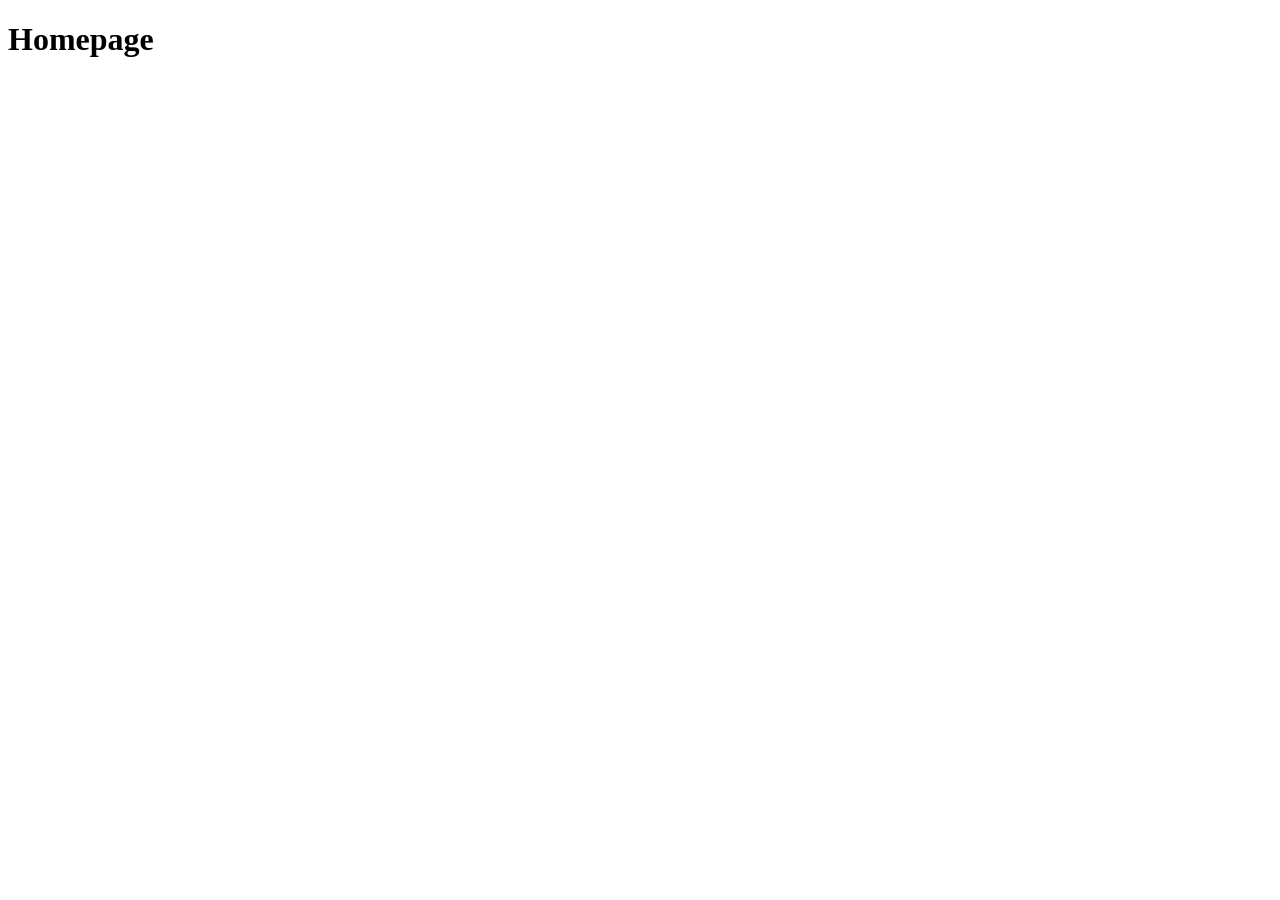
==== docs/index.html @ c10ec84b "website scratch" ====
<!DOCTYPE html>
<html lang="en">
<head>
    <meta charset="UTF-8">
    <meta name="viewport" content="width=device-width, initial-scale=1.0">
    <title>TA Silent Hill 2</title>
</head>
<body>
    <nav>
        <a href="sources.html"></a>
    </nav>
    <h1>Homepage</h1>
</body>
</html>
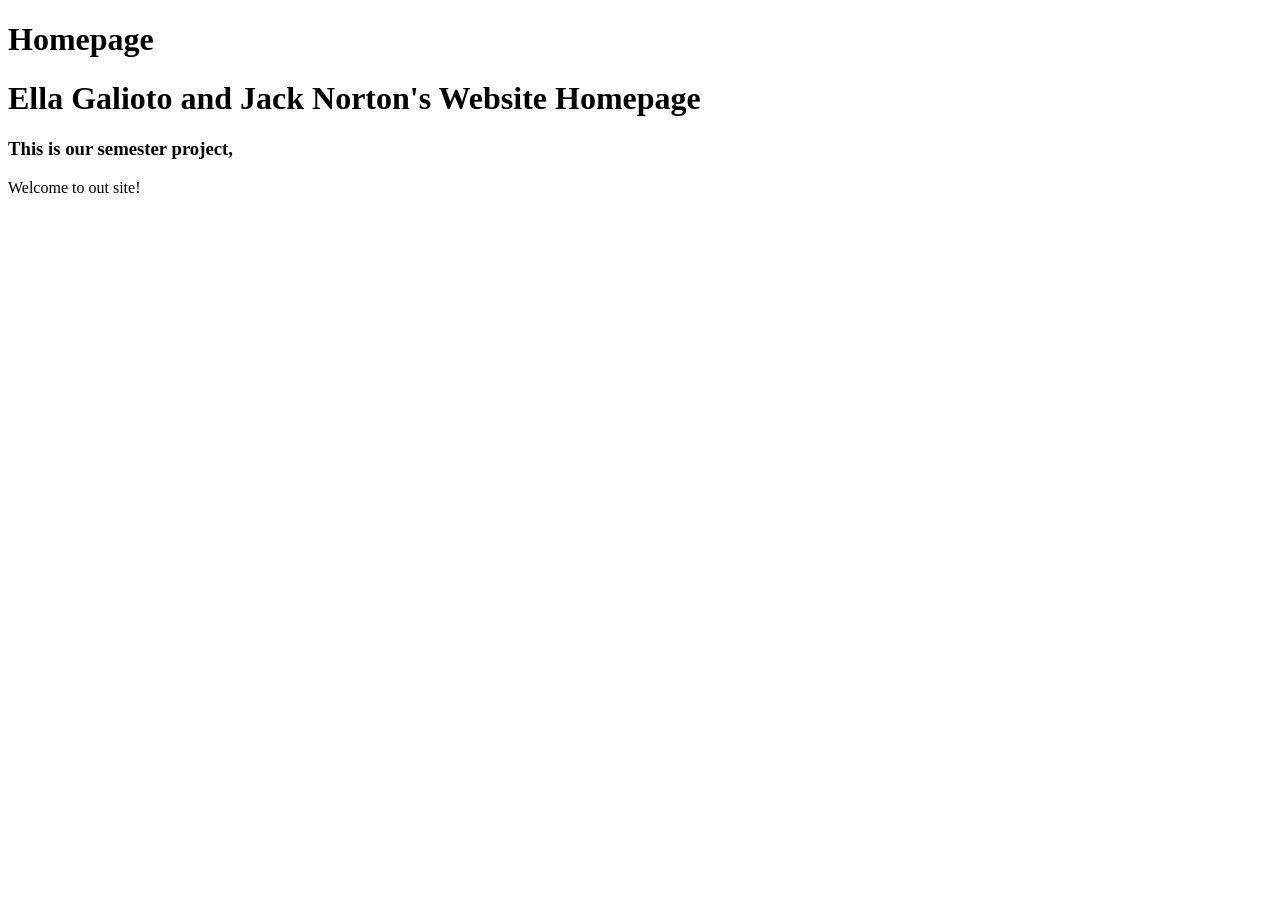
==== commit 8e6b05c7: "Merge branch 'main' of https://github.com/FreeArtifact/silent-hill-2-TA" ====
--- a/docs/index.html
+++ b/docs/index.html
@@ -1,14 +1,23 @@
 <!DOCTYPE html>
-<html lang="en">
-<head>
-    <meta charset="UTF-8">
-    <meta name="viewport" content="width=device-width, initial-scale=1.0">
-    <title>TA Silent Hill 2</title>
-</head>
-<body>
-    <nav>
+<html xmlns="http://www.w3.org/1999/xhtml" lang="en">
+    
+    <head>
+        
+        <title>Silent Hill 2 Text Analysis</title>
+        <meta charset="UTF-8" />
+        <meta name="author" content="My Name" />
+        <meta name="viewport" content="width=device-width, initial-scale=1.0" />
+        <link rel="stylesheet" type="text/css" href="webstyle.css" />
+        
+    </head>
+    <!--This page is published at https://newtfire.github.io/textEncoding-Hub/copy-and-rename-to-docs/ -->
+    <body>
+      <nav>
         <a href="sources.html"></a>
     </nav>
     <h1>Homepage</h1>
-</body>
-</html>+        <h1>Ella Galioto and Jack Norton's Website Homepage</h1>
+        <h3>This is our semester project,</h3>
+        <p>Welcome to out site!</p>
+    </body>
+</html>
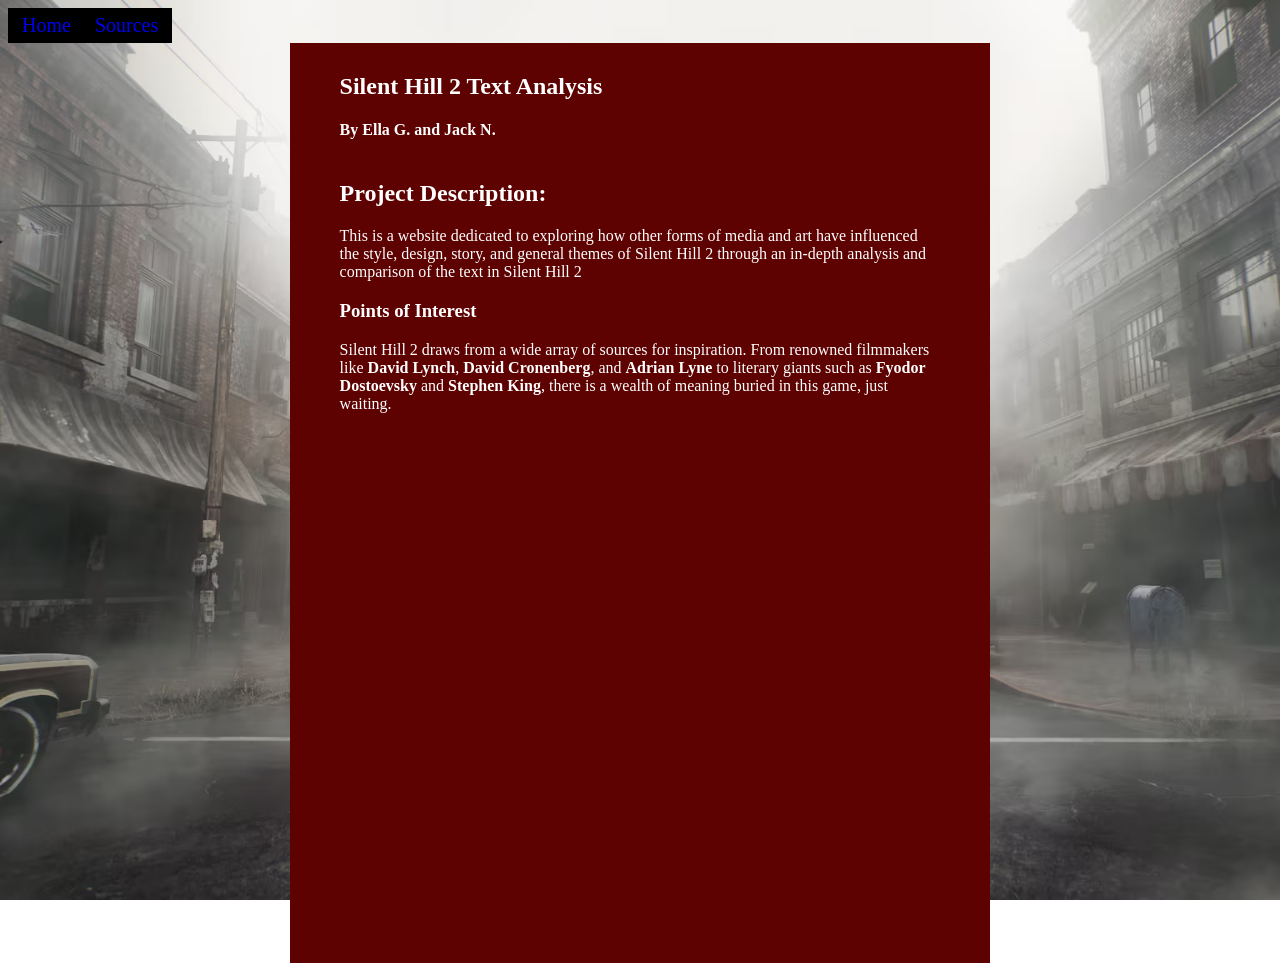
==== commit dfea263c: "navbar plus web updates" ====
--- a/docs/index.html
+++ b/docs/index.html
@@ -2,22 +2,36 @@
 <html xmlns="http://www.w3.org/1999/xhtml" lang="en">
     
     <head>
-        
         <title>Silent Hill 2 Text Analysis</title>
         <meta charset="UTF-8" />
         <meta name="author" content="My Name" />
         <meta name="viewport" content="width=device-width, initial-scale=1.0" />
-        <link rel="stylesheet" type="text/css" href="webstyle.css" />
-        
+        <link rel="stylesheet" type="text/css" href="style.css" />
     </head>
-    <!--This page is published at https://newtfire.github.io/textEncoding-Hub/copy-and-rename-to-docs/ -->
     <body>
+        <!-- might do three.js setup -->
       <nav>
-        <a href="sources.html"></a>
-    </nav>
-    <h1>Homepage</h1>
-        <h1>Ella Galioto and Jack Norton's Website Homepage</h1>
-        <h3>This is our semester project,</h3>
-        <p>Welcome to out site!</p>
+        <a href="index.html">Home</a>
+        <a href="sources.html">Sources</a>
+      </nav>
+      <div class="page-stuff">
+        <section class="ind_head">
+            <h1>Silent Hill 2 Text Analysis</h1>
+            <h4>By Ella G. and Jack N.</h4>
+        </section>
+        <section class="ind_about">
+            <div>
+              <h2>Project Description:</h2>
+              <p>This is a website dedicated to exploring how other forms of media and art have influenced the style, design, story, and general themes of Silent Hill 2
+                through an in-depth analysis and comparison of the text in Silent Hill 2</p>
+            </div>
+            <div>
+              <h3>Points of Interest</h3>
+              <p>Silent Hill 2 draws from a wide array of sources for inspiration. From renowned filmmakers like <strong>David Lynch</strong>, <strong>David Cronenberg</strong>, and <strong>Adrian Lyne</strong> to
+               literary giants such as <strong>Fyodor Dostoevsky</strong> and <strong>Stephen King</strong>, there is a wealth 
+              of meaning buried in this game, just waiting.</p>
+            </div>
+        </section>
+      </div>
     </body>
 </html>
--- a/docs/style.css
+++ b/docs/style.css
@@ -0,0 +1,59 @@
+
+nav {
+    display: flex;
+    padding: 6px 14px;
+    background-color: black;
+    width: fit-content;
+    gap: 1.5rem;
+    font-size: 1.25rem;
+
+    & a {
+        text-decoration: none;
+        transition: .25s;
+    }
+    & a:hover {
+        text-shadow: 0 0 10px white;
+        transition: .5s;
+    }
+    & a:visited {
+        text-decoration: none;
+        color: white;
+    }
+}
+
+body {
+    /* background-color: black; */
+    background-image: url(images/image.png);
+    background-repeat: no-repeat;
+    background-position: center;
+    background-size: cover;
+    background-attachment: fixed;
+}
+
+.page-stuff {
+    display: flex;
+    flex-direction: column;
+    margin: 0 22vw 0 22vw;
+    background-color: rgb(93, 1, 1);
+    padding: 10px 50px 10px 50px;
+    color: white;
+    height: 100vh;
+}
+
+
+
+/* Sources Page */
+.src_sources {
+
+    & a {
+        transition: .25s;
+    }
+    & a:hover {
+        text-shadow: 0 0 10px white;
+        transition: .5s;
+    }
+    & a:visited {
+        text-decoration: none;
+        color: black;
+    }
+}
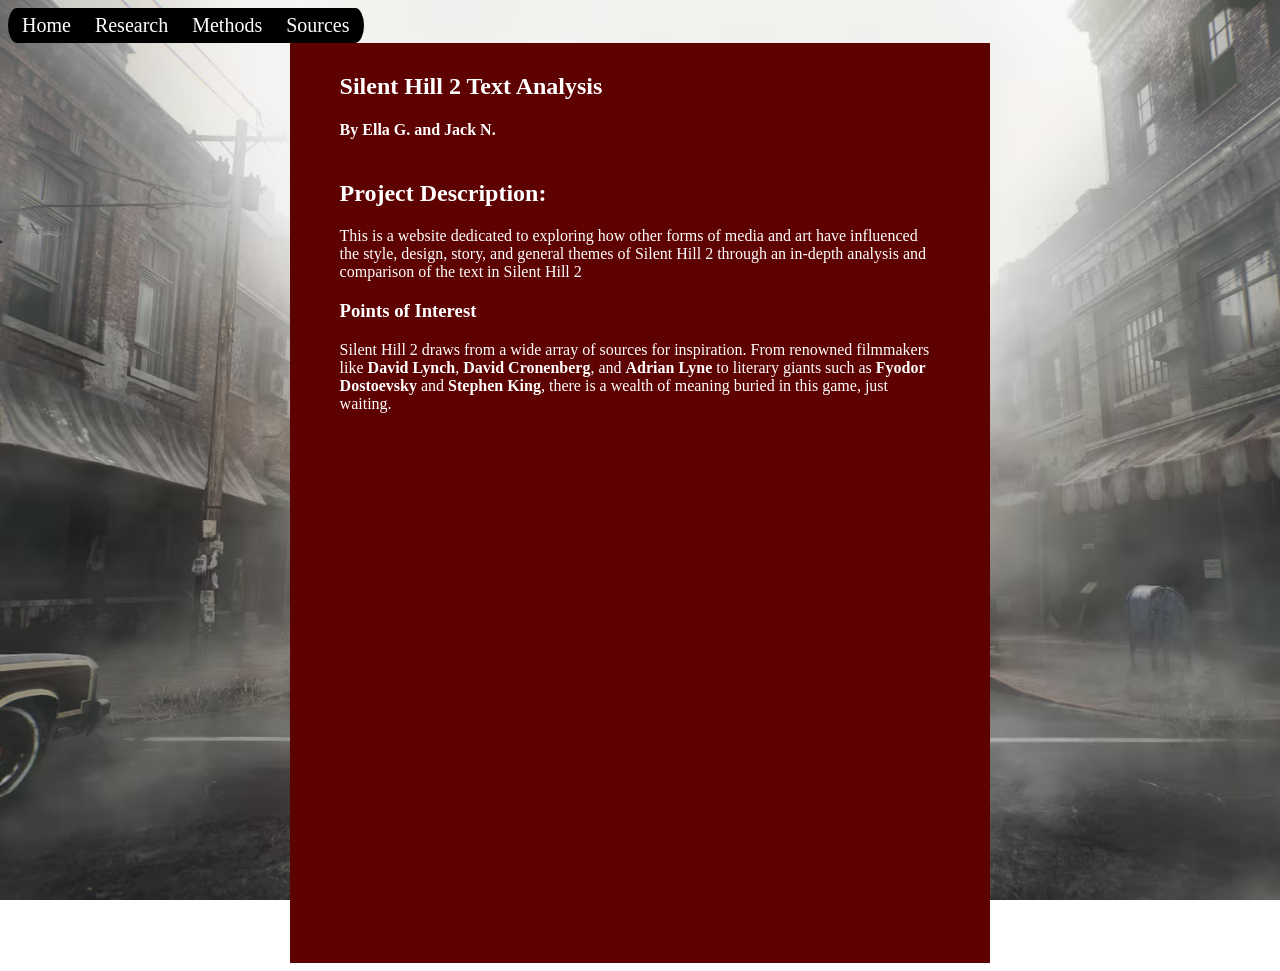
==== commit 9af51fb8: "website pages update" ====
--- a/docs/index.html
+++ b/docs/index.html
@@ -12,6 +12,8 @@
         <!-- might do three.js setup -->
       <nav>
         <a href="index.html">Home</a>
+        <a href="research.html">Research</a>
+        <a href="methods.html">Methods</a>
         <a href="sources.html">Sources</a>
       </nav>
       <div class="page-stuff">
--- a/docs/style.css
+++ b/docs/style.css
@@ -4,20 +4,26 @@
     padding: 6px 14px;
     background-color: black;
     width: fit-content;
+    border-radius: 20px / 40px;
     gap: 1.5rem;
     font-size: 1.25rem;
 
     & a {
         text-decoration: none;
         transition: .25s;
+        color: white;
+    }
+    & a:visited {
+        text-decoration: none;
+        color: white;
     }
     & a:hover {
         text-shadow: 0 0 10px white;
         transition: .5s;
     }
-    & a:visited {
-        text-decoration: none;
-        color: white;
+    & a:active {
+        color: rgb(93, 1, 1);
+        transition: none;
     }
 }
 
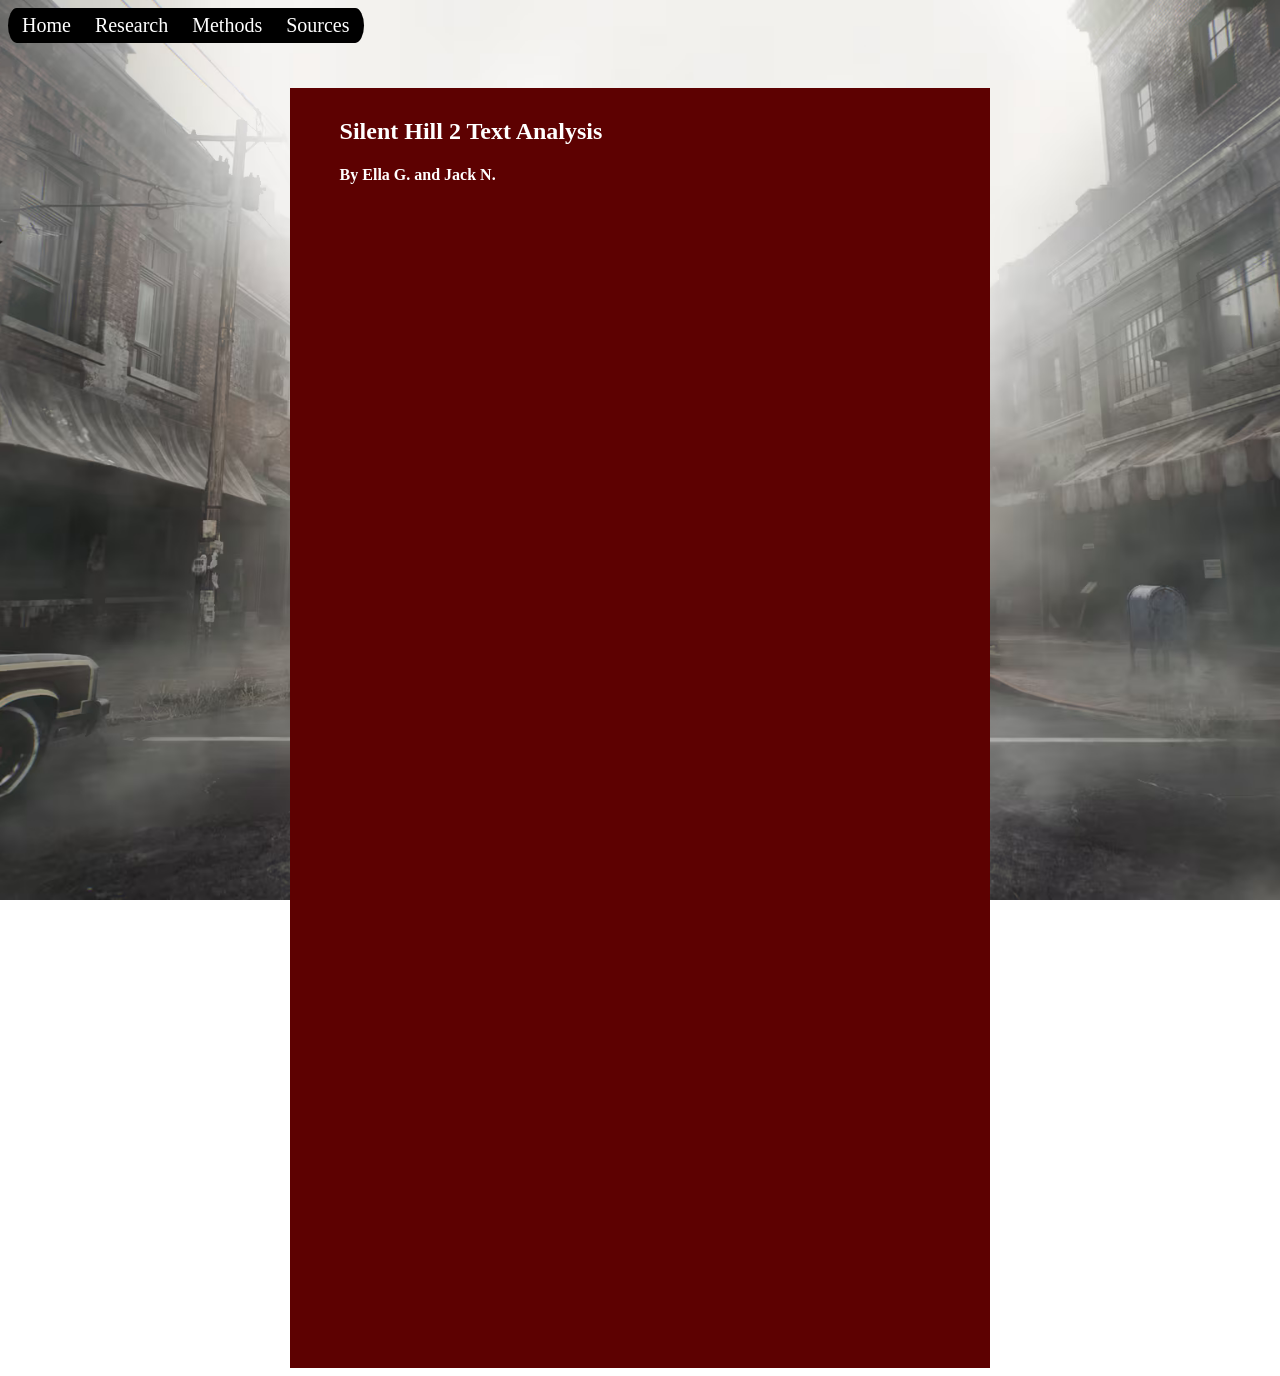
==== commit cef8579a: "website changes" ====
--- a/docs/index.html
+++ b/docs/index.html
@@ -23,16 +23,7 @@
         </section>
         <section class="ind_about">
             <div>
-              <h2>Project Description:</h2>
-              <p>This is a website dedicated to exploring how other forms of media and art have influenced the style, design, story, and general themes of Silent Hill 2
-                through an in-depth analysis and comparison of the text in Silent Hill 2</p>
-            </div>
-            <div>
-              <h3>Points of Interest</h3>
-              <p>Silent Hill 2 draws from a wide array of sources for inspiration. From renowned filmmakers like <strong>David Lynch</strong>, <strong>David Cronenberg</strong>, and <strong>Adrian Lyne</strong> to
-               literary giants such as <strong>Fyodor Dostoevsky</strong> and <strong>Stephen King</strong>, there is a wealth 
-              of meaning buried in this game, just waiting.</p>
-            </div>
+              
         </section>
       </div>
     </body>
--- a/docs/style.css
+++ b/docs/style.css
@@ -39,11 +39,11 @@
 .page-stuff {
     display: flex;
     flex-direction: column;
-    margin: 0 22vw 0 22vw;
+    margin: 5vh 22vw 0 22vw;
     background-color: rgb(93, 1, 1);
     padding: 10px 50px 10px 50px;
     color: white;
-    height: 100vh;
+    height: 140vh;
 }
 
 
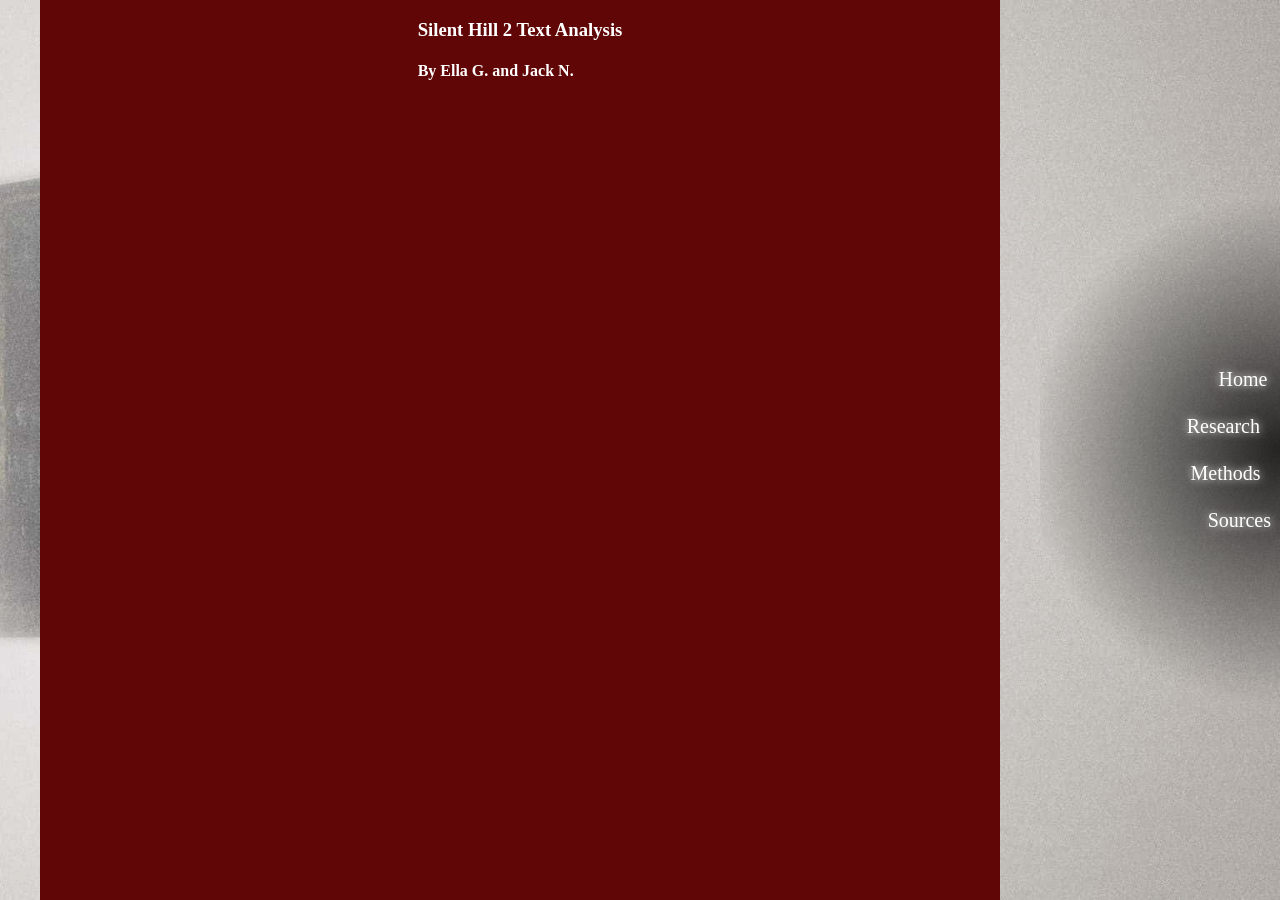
==== commit e87241eb: "Nav overhaul yayyyy" ====
--- a/docs/index.html
+++ b/docs/index.html
@@ -10,21 +10,24 @@
     </head>
     <body>
         <!-- might do three.js setup -->
-      <nav>
+      
+      <div class="basic-content index-body">
+        <section class="ind_content">
+          <section class="ind_head">
+              <h1>Silent Hill 2 Text Analysis</h1>
+              <h4>By Ella G. and Jack N.</h4>
+          </section>
+          <section class="ind_about">
+
+          </section>
+        </section>
+        
+      </div>
+      <nav class="basic-nav">
         <a href="index.html">Home</a>
         <a href="research.html">Research</a>
         <a href="methods.html">Methods</a>
         <a href="sources.html">Sources</a>
       </nav>
-      <div class="page-stuff">
-        <section class="ind_head">
-            <h1>Silent Hill 2 Text Analysis</h1>
-            <h4>By Ella G. and Jack N.</h4>
-        </section>
-        <section class="ind_about">
-            <div>
-              
-        </section>
-      </div>
     </body>
 </html>
--- a/docs/style.css
+++ b/docs/style.css
@@ -1,10 +1,27 @@
+/* HTML Elements */
+body {
+    margin: 0;
+    height: 100%;
+    width: 100%;
+    display: flex;
+    justify-content: space-between;
+    width: auto;
+    background-image: url(images/silent-hill-welcome.jpg);
+    background-repeat: no-repeat;
+    background-position: center;
+    background-size: cover;
+    background-attachment: fixed;
+}
 
 nav {
+    width: 25vw;
     display: flex;
-    padding: 6px 14px;
-    background-color: black;
-    width: fit-content;
-    border-radius: 20px / 40px;
+    flex-direction: column;
+    align-items: end;
+    justify-content: center;
+    background-image: radial-gradient(circle at 100% 50%, rgba(0, 0, 0, 0.805), rgba(0, 0, 0, 0), rgba(0, 0, 0, 0));
+    /* background-image: linear-gradient(to left, black, rgba(37, 37, 37, 0.825), rgba(0, 0, 0, 0)); */
+    height: 100vh;
     gap: 1.5rem;
     font-size: 1.25rem;
 
@@ -12,13 +29,15 @@
         text-decoration: none;
         transition: .25s;
         color: white;
+        text-shadow: 0 0 8px white;
+        margin-right: 1rem;
     }
     & a:visited {
         text-decoration: none;
         color: white;
     }
     & a:hover {
-        text-shadow: 0 0 10px white;
+        text-shadow: 0 0 10px rgb(137, 9, 9);
         transition: .5s;
     }
     & a:active {
@@ -26,25 +45,111 @@
         transition: none;
     }
 }
+/* ============================ */
 
-body {
-    /* background-color: black; */
-    background-image: url(images/image.png);
-    background-repeat: no-repeat;
-    background-position: center;
-    background-size: cover;
-    background-attachment: fixed;
+
+/* Landing Page */
+.landing-body {
+    height: 85vh;
 }
 
-.page-stuff {
+.ah {
+    position: absolute;
+    text-align: center;
+    right: 54%;
+    bottom: 115px;
+    opacity: 60%;
+
+    /* background-image: radial-gradient(circle at 50% 50%, rgba(0, 0, 0, 0.805), rgba(0, 0, 0, 0), rgba(0, 0, 0, 0)); */
+}
+
+.title {
+    display: flex;
+    font-size: 2rem;
+    color: white;
+    justify-content: center;
+    align-items: center;
+    
+    & h1 {
+        margin-bottom: 0;
+    }
+
+    & h2 {
+        margin-top: 0;
+    }}
+
+
+.creativecommons {
+    position: absolute;
+    left: 10px;
+    bottom: 1px;
+    margin: 0;
+    padding: 0;
+    opacity: 50%;
+}
+
+.basic-nav {
+
+    & a:nth-child(1){
+        margin-right: 12.5px;
+    }
+
+    & a:nth-child(2){
+        margin-right: 20px;
+    }
+
+    & a:nth-child(3){
+        margin-right: 19.5px;
+    }
+
+    & a:nth-child(4){
+        margin-right: 9px;
+    }
+}
+
+.landing-nav {
+    width: 50vw;
+    font-size: 2rem;
+    /* background-image: linear-gradient(to left, black, black, rgba(27, 27, 27, 0.545), rgba(0, 0, 0, 0)); */
+    background-image: radial-gradient(circle at 100% 50%, rgba(0, 0, 0, 0.805), rgba(0, 0, 0, 0), rgba(0, 0, 0, 0));
+    gap: 15px;
+    
+    & a:nth-child(1){
+        margin-right: 25px;
+    }
+
+    & a:nth-child(2){
+        margin-right: 40px;
+    }
+
+    & a:nth-child(3){
+        margin-right: 35px;
+    }
+
+    & a:nth-child(4){
+        margin-right: 18px;
+    }
+}
+/* ============================ */
+
+.basic-content {
     display: flex;
     flex-direction: column;
-    margin: 5vh 22vw 0 22vw;
-    background-color: rgb(93, 1, 1);
-    padding: 10px 50px 10px 50px;
+    align-items: center;
+    height: auto;
+    width: 100%;
     color: white;
-    height: 140vh;
+    margin: 0 40px;
+    background-color: rgb(97, 6, 6);
 }
+
+/* Index Page */
+.index-body {
+    
+}
+/* ============================ */
+
+
 
 
 
@@ -53,6 +158,7 @@
 
     & a {
         transition: .25s;
+        color: white;
     }
     & a:hover {
         text-shadow: 0 0 10px white;
@@ -60,6 +166,6 @@
     }
     & a:visited {
         text-decoration: none;
-        color: black;
+        color: white;
     }
 }
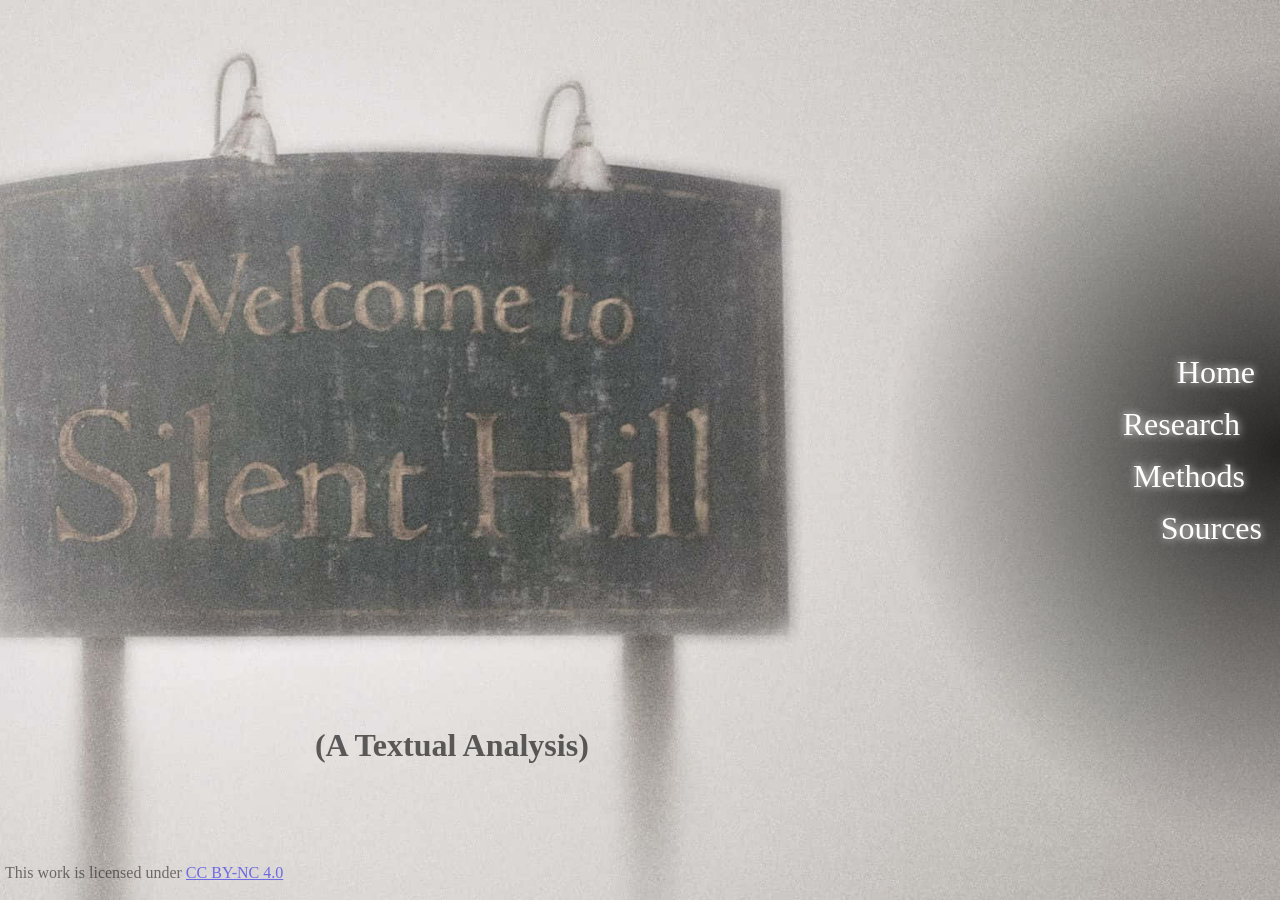
==== commit 7b3b5299: "landing page link" ====
--- a/docs/index.html
+++ b/docs/index.html
@@ -1,33 +1,29 @@
 <!DOCTYPE html>
-<html xmlns="http://www.w3.org/1999/xhtml" lang="en">
-    
-    <head>
-        <title>Silent Hill 2 Text Analysis</title>
-        <meta charset="UTF-8" />
-        <meta name="author" content="My Name" />
-        <meta name="viewport" content="width=device-width, initial-scale=1.0" />
-        <link rel="stylesheet" type="text/css" href="style.css" />
-    </head>
-    <body>
-        <!-- might do three.js setup -->
-      
-      <div class="basic-content index-body">
-        <section class="ind_content">
-          <section class="ind_head">
-              <h1>Silent Hill 2 Text Analysis</h1>
-              <h4>By Ella G. and Jack N.</h4>
-          </section>
-          <section class="ind_about">
-
-          </section>
-        </section>
-        
-      </div>
-      <nav class="basic-nav">
-        <a href="index.html">Home</a>
+<html lang="en">
+<head>
+    <meta charset="UTF-8">
+    <meta name="viewport" content="width=device-width, initial-scale=1.0">
+    <title>Inspirations of Silent Hill 2</title>
+    <link rel="stylesheet" type="text/css" href="style.css" />
+</head>
+<body>
+    <div class="landing-body">
+    <!-- javascript animation model -->
+     <div>
+        <h1 class="ah">&#40;A Textual Analysis&#41;</h1>
+    </div>
+    <div class="creativecommons">
+        <p>This work is licensed under <a href="https://creativecommons.org/licenses/by-nc/4.0/">CC BY-NC 4.0</a><img src="https://mirrors.creativecommons.org/presskit/icons/cc.svg" alt="" style="max-width: 1em;max-height:1em;margin-left: .2em;"><img src="https://mirrors.creativecommons.org/presskit/icons/by.svg" alt="" style="max-width: 1em;max-height:1em;margin-left: .2em;"><img src="https://mirrors.creativecommons.org/presskit/icons/nc.svg" alt="" style="max-width: 1em;max-height:1em;margin-left: .2em;"></p>
+    </div>
+    </div>
+    <nav class="landing-nav">
+        <a href="home.html">Home</a>
         <a href="research.html">Research</a>
         <a href="methods.html">Methods</a>
         <a href="sources.html">Sources</a>
-      </nav>
-    </body>
-</html>
+    </nav>
+
+
+    
+</body>
+</html>
--- a/docs/style.css
+++ b/docs/style.css
@@ -45,6 +45,36 @@
         transition: none;
     }
 }
+
+.return-link {
+    position: absolute;
+    right: 5px;
+    bottom: 2px;
+    margin: 0;
+    padding: 0;
+    opacity: 50%;
+    color: black;
+    font-size: 0.8rem;
+
+    & a {
+        text-decoration: none;
+        transition: .25s;
+        color: black;
+        text-shadow: 0 0 8px white;
+    }
+    & a:visited {
+        text-decoration: none;
+        color: black;
+    }
+    & a:hover {
+        text-shadow: 0 0 10px rgb(137, 9, 9);
+        transition: .5s;
+    }
+    & a:active {
+        color: rgb(93, 1, 1);
+        transition: none;
+    }
+}
 /* ============================ */
 
 
@@ -81,8 +111,8 @@
 
 .creativecommons {
     position: absolute;
-    left: 10px;
-    bottom: 1px;
+    left: 5px;
+    bottom: 2px;
     margin: 0;
     padding: 0;
     opacity: 50%;
@@ -140,13 +170,11 @@
     width: 100%;
     color: white;
     margin: 0 40px;
-    background-color: rgb(97, 6, 6);
+    background-color: rgb(67, 4, 4);
 }
 
 /* Index Page */
-.index-body {
-    
-}
+
 /* ============================ */
 
 
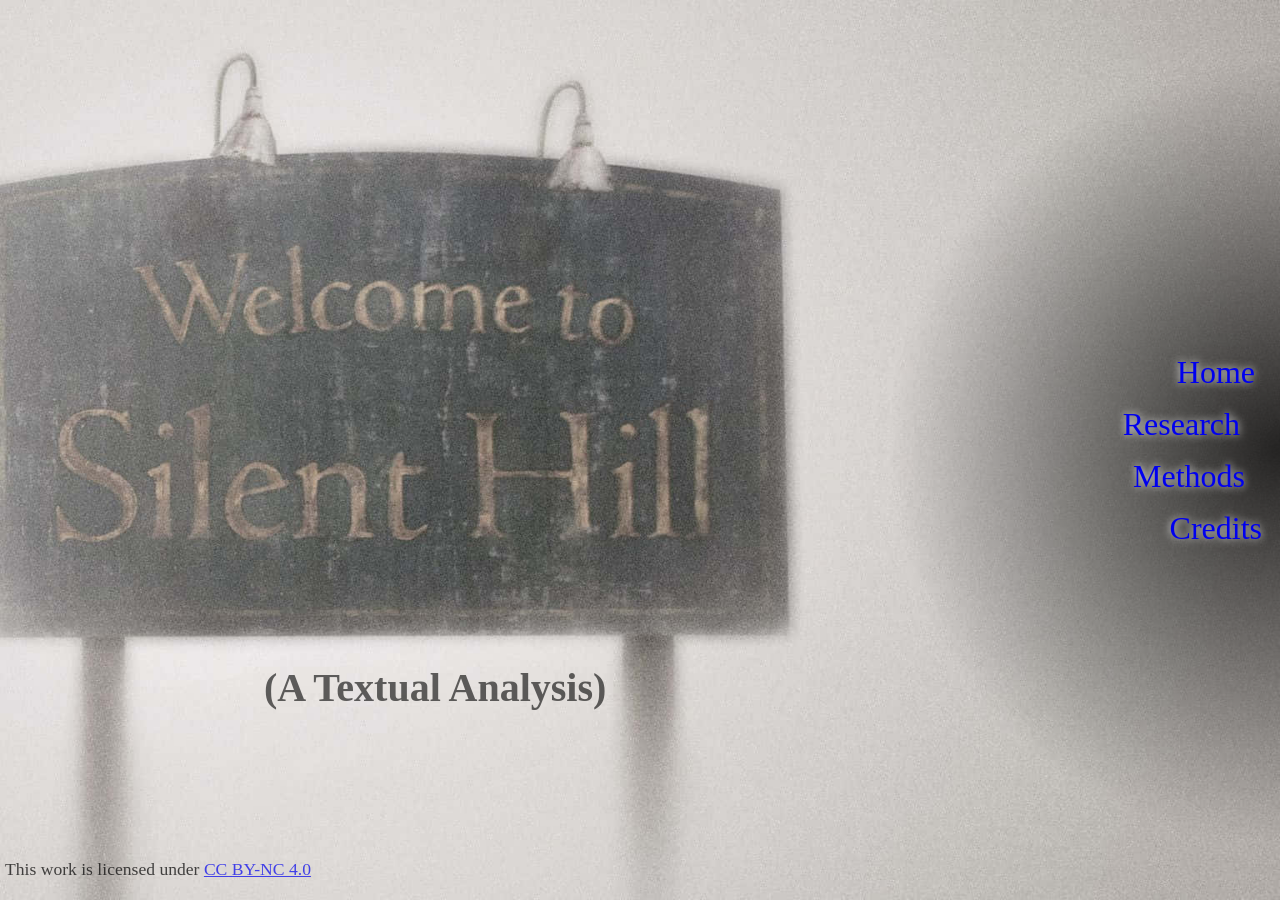
==== commit b1cdc7d9: "credits and the team" ====
--- a/docs/index.html
+++ b/docs/index.html
@@ -20,7 +20,7 @@
         <a href="home.html">Home</a>
         <a href="research.html">Research</a>
         <a href="methods.html">Methods</a>
-        <a href="sources.html">Sources</a>
+        <a href="sources.html">Credits</a>
     </nav>
 
 
--- a/docs/style.css
+++ b/docs/style.css
@@ -1,5 +1,6 @@
-/* HTML Elements */
+/* ====Universal Elements==== */
 body {
+    position: relative;
     margin: 0;
     height: 100%;
     width: 100%;
@@ -13,6 +14,30 @@
     background-attachment: fixed;
 }
 
+h1 {
+    font-size: 2.5rem;
+}
+
+
+
+h2 {
+    align-self: flex-start;
+    font-size: 1.5rem;
+    border-left: 6px solid grey;
+    padding-left: 10px;
+    margin-left: 30px;
+    margin-top: 40px;
+}
+
+h3 {
+    border-left: 6px solid grey;
+    padding-left: 10px;
+}
+
+p {
+    font-size: 1.1rem;
+}
+
 nav {
     width: 25vw;
     display: flex;
@@ -20,7 +45,6 @@
     align-items: end;
     justify-content: center;
     background-image: radial-gradient(circle at 100% 50%, rgba(0, 0, 0, 0.805), rgba(0, 0, 0, 0), rgba(0, 0, 0, 0));
-    /* background-image: linear-gradient(to left, black, rgba(37, 37, 37, 0.825), rgba(0, 0, 0, 0)); */
     height: 100vh;
     gap: 1.5rem;
     font-size: 1.25rem;
@@ -28,7 +52,6 @@
     & a {
         text-decoration: none;
         transition: .25s;
-        color: white;
         text-shadow: 0 0 8px white;
         margin-right: 1rem;
     }
@@ -46,53 +69,51 @@
     }
 }
 
-.return-link {
-    position: absolute;
-    right: 5px;
-    bottom: 2px;
-    margin: 0;
-    padding: 0;
-    opacity: 50%;
+figcaption {
+    color: white;
+    font-size: 1;
+}
+
+a#current-page {
+    text-decoration: none;
+    transition: .25s;
     color: black;
-    font-size: 0.8rem;
-
-    & a {
-        text-decoration: none;
-        transition: .25s;
-        color: black;
-        text-shadow: 0 0 8px white;
-    }
-    & a:visited {
+    text-shadow: 0 0 8px white;
+    
+    &:visited {
         text-decoration: none;
         color: black;
     }
-    & a:hover {
+
+    &:hover {
         text-shadow: 0 0 10px rgb(137, 9, 9);
         transition: .5s;
     }
-    & a:active {
+    &:active {
         color: rgb(93, 1, 1);
         transition: none;
-    }
-}
-/* ============================ */
-
-
-/* Landing Page */
+    }}
+/* ============================ */
+
+
+/* ====Landing Page==== */
 .landing-body {
     height: 85vh;
 }
 
+
+/* page subtitle */
 .ah {
     position: absolute;
     text-align: center;
-    right: 54%;
-    bottom: 115px;
+    margin-right: 32%;
+    left: 0;
+    right: 0;
+    bottom: 18%;
     opacity: 60%;
-
-    /* background-image: radial-gradient(circle at 50% 50%, rgba(0, 0, 0, 0.805), rgba(0, 0, 0, 0), rgba(0, 0, 0, 0)); */
-}
-
+}
+
+/* whu */
 .title {
     display: flex;
     font-size: 2rem;
@@ -115,26 +136,34 @@
     bottom: 2px;
     margin: 0;
     padding: 0;
-    opacity: 50%;
+    opacity: 70%;
 }
 
 .basic-nav {
 
+    & a {
+        color: white;
+    }
+
+    & a:visited {
+        color: white;
+    }
+
     & a:nth-child(1){
-        margin-right: 12.5px;
+        margin-right: 8px;
     }
 
     & a:nth-child(2){
+        margin-right: 12px;
+    }
+
+    & a:nth-child(3){
         margin-right: 20px;
     }
 
-    & a:nth-child(3){
-        margin-right: 19.5px;
-    }
-
-    & a:nth-child(4){
-        margin-right: 9px;
-    }
+    & a:nth-child(4){margin-right: 12px;}
+
+    & a:nth-child(5) {margin-right: 8px};
 }
 
 .landing-nav {
@@ -162,6 +191,9 @@
 }
 /* ============================ */
 
+
+
+/* ====Basic Page==== */
 .basic-content {
     display: flex;
     flex-direction: column;
@@ -171,19 +203,210 @@
     color: white;
     margin: 0 40px;
     background-color: rgb(67, 4, 4);
-}
-
-/* Index Page */
-
-/* ============================ */
-
-
-
-
-
-/* Sources Page */
+
+    color: white;
+    text-shadow: 2px 2px 4px #000000;
+}
+/* ============================ */
+
+
+
+
+
+/* ====Home Page==== */
+/* ============================ */
+.home_content section{
+    color: white;
+    text-shadow: 2px 2px 4px #000000;
+    padding-left: 30px;
+    padding-right: 30px;
+}
+
+.home_about h1{
+    display:flex;
+    flex-direction: column;
+    align-items: center;
+}
+.home_about p {
+        width: 60%;
+        margin: 30px 0;
+        font-size: 21px;
+        text-align: left;
+        border-bottom: ridge;
+        padding-bottom: 6px
+    } 
+
+.home_about h2 {
+    width: 50%;
+        margin-top: 40px;
+        padding-left: 10px;
+        font-size: 30px;
+        text-align: left;
+        border-left: 6px solid grey;
+        margin-left: 0;
+        
+}
+.about_project h2 {
+        width: 50%;
+        margin-top: 40px;
+        padding-left: 10px;
+        font-size: 30px;
+        text-align: left;
+        border-left: 6px solid grey;
+        margin-left: 0;
+}
+.about_project p {
+        width: 75%;
+        margin: 30px 0;
+        font-size: 21px;
+        text-align: left;
+        border-bottom: ridge;
+        padding-bottom: 6px
+        
+}
+.game_play h2{
+        width: 50%;
+        margin-top: 40px;
+        padding-left: 10px;
+        margin-left: 0;
+        font-size: 30px;
+        text-align: left;
+        border-left: 6px solid grey;
+}
+.game_play p {
+        width: 55%;
+        margin: 30px 0;
+        font-size: 21px;
+        text-align: left;
+        border-bottom: ridge;
+        padding-bottom: 6px
+}
+.img_design img:hover{
+    transform: scaleX(-1);
+}
+
+.img_design img {
+    box-sizing: border-box;
+    width: 23%;
+    
+}
+
+.jamesmary_design {
+    display:flex;
+    flex-direction: column;
+    align-items: center;
+    gap: 20px;   
+    
+}
+.jamesmary_design p{
+    display:flex;
+    flex-direction: column;
+    align-items: center;
+    gap: 20px;   
+    font-size: 20px
+}
+
+
+
+
+/* ====Research Page==== */
+.res_head {
+    display: flex;
+    flex-direction: column;
+    align-items: center;
+    padding: 0 50px;
+}
+
+.res_about {
+    display: flex;
+    flex-direction: column;
+    align-items: center;
+    width: 100%;
+    /* padding: 0 50px; */
+}
+
+.movie-list {
+    display: flex;
+    flex-wrap: wrap;
+    justify-content: center;
+    margin: 0 50px;
+
+    & figure {
+        display: inline-block;
+        text-align: center;
+
+        & img {
+            width: 220px;
+            vertical-align: top;
+        }
+
+        & figcaption {
+            text-align: center;
+            margin-top: 5px;
+            font-size: .8rem;
+        }
+    }
+}
+
+.p-box {
+    width: 80%;
+    border-left: 3px solid white;
+    padding-left: 8px;
+    text-indent: 10px;
+}
+
+.cyto_graph {
+    display: flex;
+    flex-direction: column;
+    align-items: center;
+
+    & iframe.cyto {
+    width: 700px;
+    height: 100vh;
+    }
+
+    & img {
+        width: 600px;
+    }
+}
+
+
+/* ============================ */
+
+
+
+
+
+
+/* ====Methods Page==== */
+.meth_head {
+    display: flex;
+    flex-direction: column;
+    align-items: center;
+    padding: 0 50px;
+}
+
+.meth_about {
+    display: flex;
+    flex-direction: column;
+    align-items: center;
+    width: 100%;
+}
+
+.gist {
+    width: 800px;
+}
+/* ============================ */
+
+
+
+/* ====Sources Page==== */
 .src_sources {
-
+    width: 70%;
+
+    & li {
+        margin: 5px 0;
+    }
     & a {
         transition: .25s;
         color: white;
@@ -196,4 +419,8 @@
         text-decoration: none;
         color: white;
     }
-}+    
+}
+
+
+              
